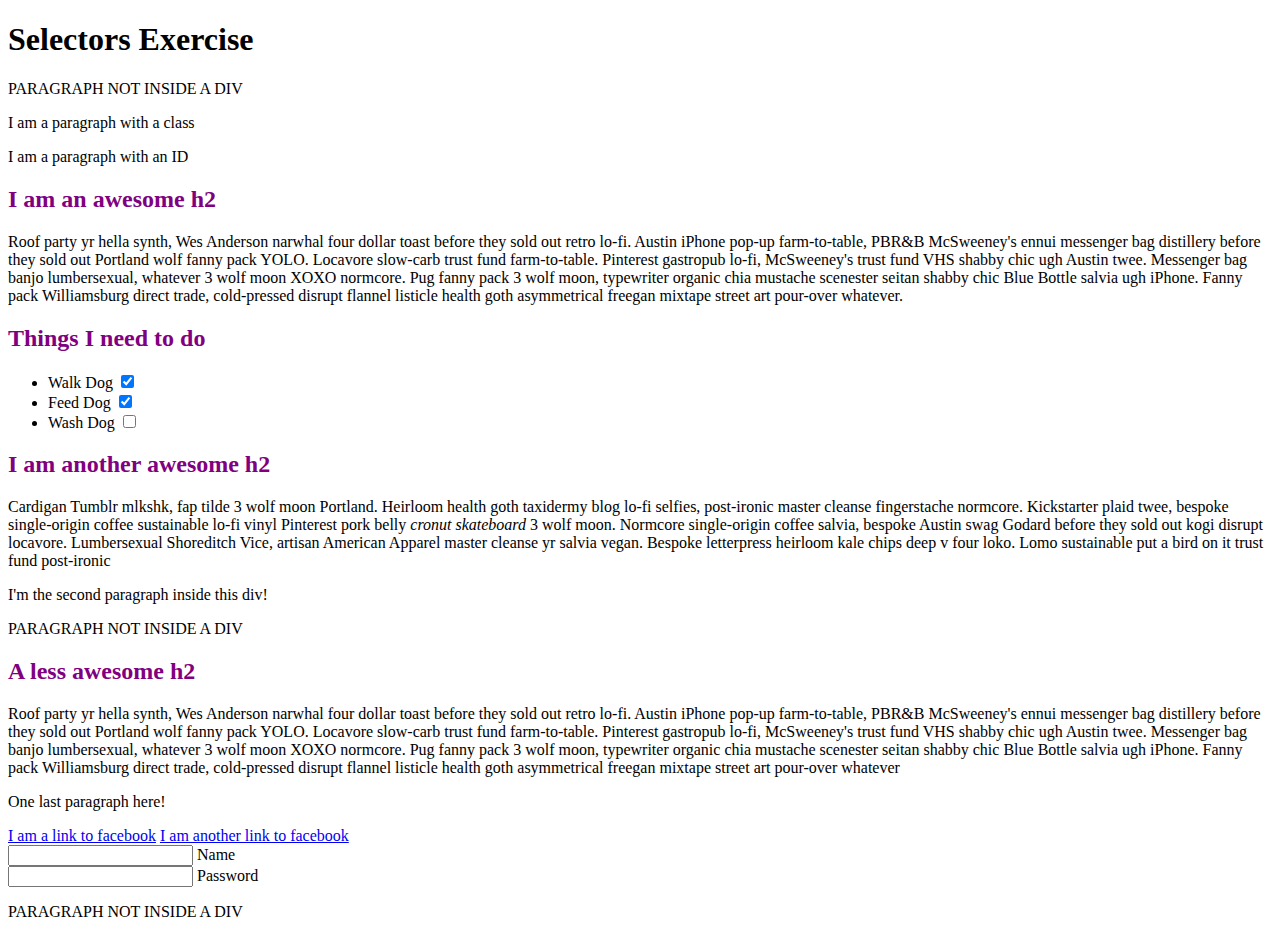
==== about.html @ 538d5621 "update 2" ====
<!DOCTYPE html>
<html lang="en">
<head>
    <meta charset="UTF-8">
    <meta http-equiv="X-UA-Compatible" content="IE=edge">
    <meta name="viewport" content="width=device-width, initial-scale=1.0">
    <link rel="stylesheet" href="./about.css">
    <title>Document</title>
</head>
<body>
    <h1>Selectors Exercise</h1>

    <p>PARAGRAPH NOT INSIDE A DIV</p>

    <div>
      <p class="hello">I am a paragraph with a class</p>
      <p id="special">I am a paragraph with an ID</p>

      <h2>I am an awesome h2</h2>

      <p>
        Roof party yr hella synth, Wes Anderson narwhal four dollar toast before they sold out retro
        lo-fi. Austin iPhone pop-up farm-to-table, PBR&B McSweeney's ennui messenger bag distillery
        before they sold out Portland wolf fanny pack YOLO. Locavore slow-carb trust fund farm-to-table.
        Pinterest gastropub lo-fi, McSweeney's trust fund VHS shabby chic ugh Austin twee. Messenger bag
        banjo lumbersexual, whatever 3 wolf moon XOXO normcore. Pug fanny pack 3 wolf moon, typewriter
        organic chia mustache scenester seitan shabby chic Blue Bottle salvia ugh iPhone. Fanny pack
        Williamsburg direct trade, cold-pressed disrupt flannel listicle health goth asymmetrical freegan
        mixtape street art pour-over whatever.
      </p>
    </div>

    <div>
      <h2>Things I need to do</h2>

      <ul>
        <li>Walk Dog <input type="checkbox" checked /></li>
        <li>Feed Dog <input type="checkbox" checked /></li>
        <li>Wash Dog <input type="checkbox" /></li>
      </ul>
    </div>

    <div>
      <h2>I am another awesome h2</h2>

      <p>
        Cardigan Tumblr mlkshk, fap tilde 3 wolf moon Portland. Heirloom health goth taxidermy blog lo-fi
        selfies, post-ironic master cleanse fingerstache normcore. Kickstarter plaid twee, bespoke
        single-origin coffee sustainable lo-fi vinyl Pinterest pork belly <em>cronut skateboard</em> 3
        wolf moon. Normcore single-origin coffee salvia, bespoke Austin swag Godard before they sold out
        kogi disrupt locavore. Lumbersexual Shoreditch Vice, artisan American Apparel master cleanse yr
        salvia vegan. Bespoke letterpress heirloom kale chips deep v four loko. Lomo sustainable put a
        bird on it trust fund post-ironic
      </p>

      <p>I'm the second paragraph inside this div!</p>
    </div>

    <p>PARAGRAPH NOT INSIDE A DIV</p>

    <div>
      <h2>A less awesome h2</h2>

      <p>
        Roof party yr hella synth, Wes Anderson narwhal four dollar toast before they sold out retro
        lo-fi. Austin iPhone pop-up farm-to-table, PBR&B McSweeney's ennui messenger bag distillery
        before they sold out Portland wolf fanny pack YOLO. Locavore slow-carb trust fund farm-to-table.
        Pinterest gastropub lo-fi, McSweeney's trust fund VHS shabby chic ugh Austin twee. Messenger bag
        banjo lumbersexual, whatever 3 wolf moon XOXO normcore. Pug fanny pack 3 wolf moon, typewriter
        organic chia mustache scenester seitan shabby chic Blue Bottle salvia ugh iPhone. Fanny pack
        Williamsburg direct trade, cold-pressed disrupt flannel listicle health goth asymmetrical freegan
        mixtape street art pour-over whatever
      </p>

      <p>One last paragraph here!</p>

      <a href="https://www.facebook.com">I am a link to facebook</a>
      <a href="https://www.facebook.com">I am another link to facebook</a>
      <br />

      <input type="text" name="name" /><label> Name</label><br />
      <input type="password" name="password" /><label> Password</label><br />
    </div>

    <p>PARAGRAPH NOT INSIDE A DIV</p>
</body>
</html>
---- about.css ----
/* Style the HTML elements according to the following instructions. 
DO NOT ALTER THE EXISTING HTML TO DO THIS.  WRITE ONLY CSS! */

h2 {
    color: purple;
}
  
/* Give the <body> element a background of #bdc3c7*/
  
/* Make the <h1> element #9b59b6*/
  
/* Make all <h2> elements orange */
  
/* Make all <li> elements blue(pick your own hexadecimal blue)*/
  
/*Change the background on every paragraph to be yellow*/
  
/*Make all inputs have a 3px red border*/
  
/* Give everything with the class 'hello' a white background*/
  
/* Give the element with id 'special' a 2px solid blue border(pick your own rgb blue)*/
  
/*Make all the <p>'s that are nested inside of divs 25px font(font-size: 25px)*/
  
/*Make only inputs with type 'text' have a gray background*/
  
/* Give both <p>'s inside the 3rd <div> a pink background*/
  
/* Give the 2nd <p> inside the 3rd <div> a 5px white border*/
  
/* Make the <em> in the 3rd <div> element white and 20px font(font-size:20px)*/
  
/*BONUS CHALLENGES*/
/*You may need to research some other selectors and properties*/
  
/*Make all "checked" checkboxes have a left margin of 50px(margin-left: 50px)*/
  
/* Make the <label> elements all UPPERCASE without changing the HTML(definitely look this one up*/
  
/*Make the first letter of the element with id 'special' green and 100px font size(font-size: 100)*/
  
/*Make the <h1> element's color change to blue when hovered over */
  
/*Make the <a> element's that have been visited gray */
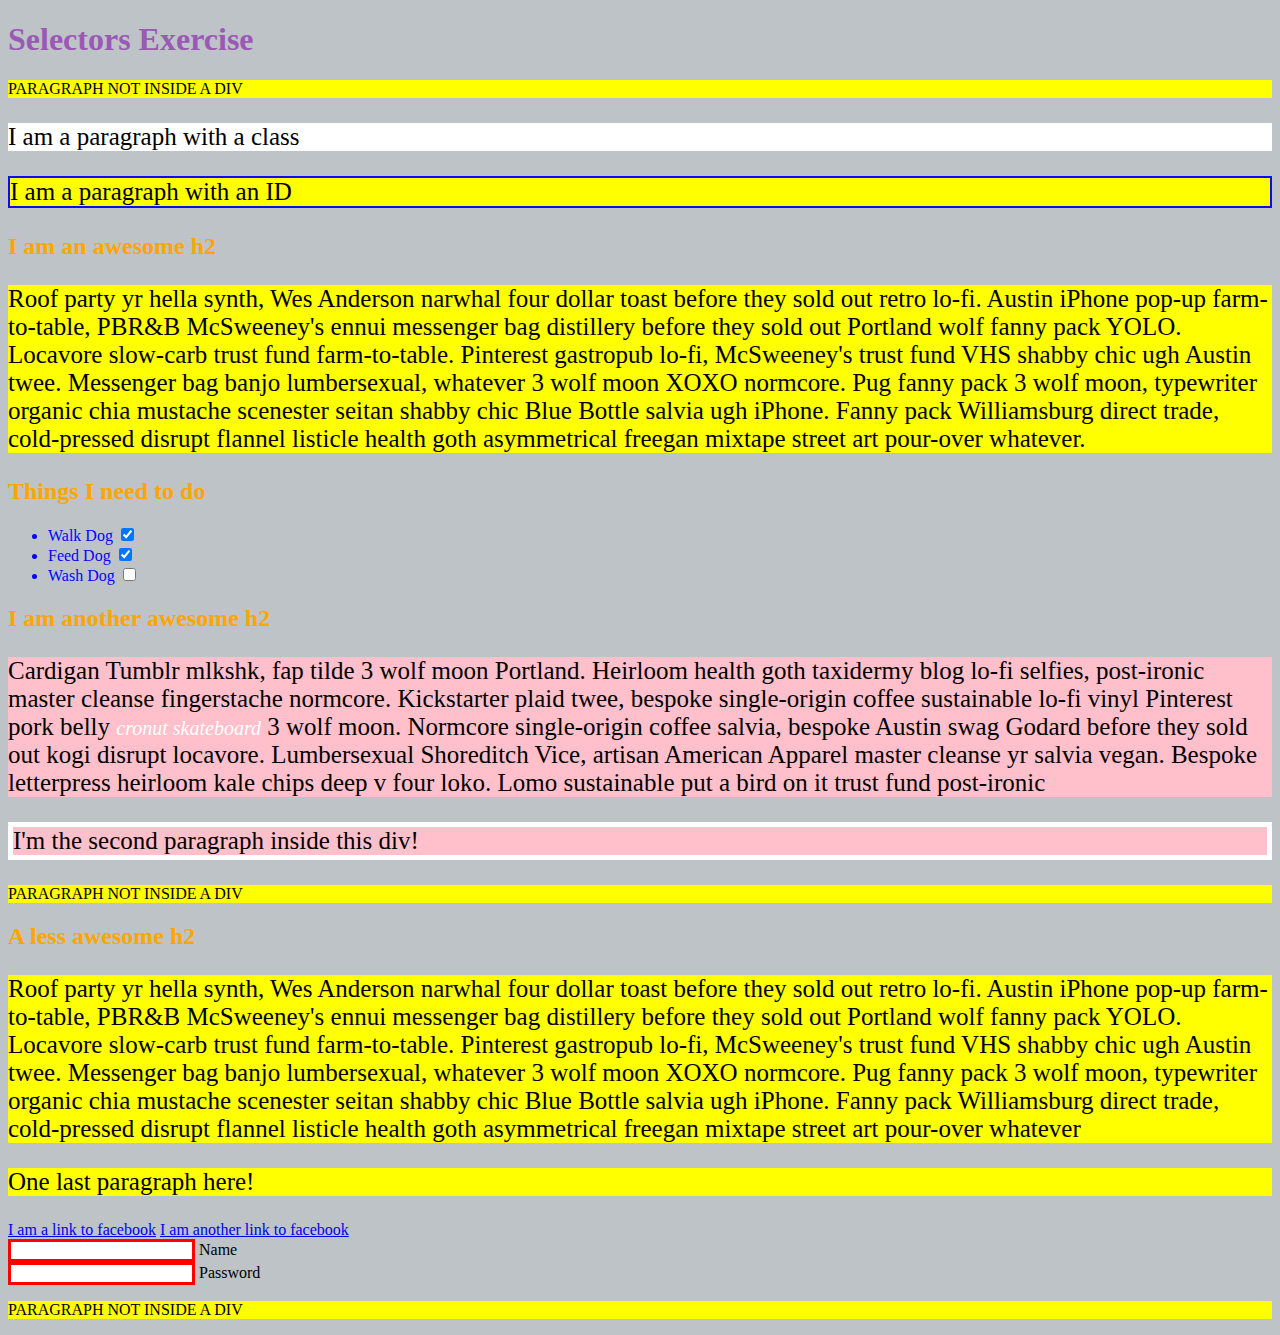
==== commit b462349b: "update 4" ====
--- a/about.html
+++ b/about.html
@@ -43,7 +43,7 @@
     <div>
       <h2>I am another awesome h2</h2>
 
-      <p>
+      <p class="p1">
         Cardigan Tumblr mlkshk, fap tilde 3 wolf moon Portland. Heirloom health goth taxidermy blog lo-fi
         selfies, post-ironic master cleanse fingerstache normcore. Kickstarter plaid twee, bespoke
         single-origin coffee sustainable lo-fi vinyl Pinterest pork belly <em>cronut skateboard</em> 3
@@ -53,7 +53,7 @@
         bird on it trust fund post-ironic
       </p>
 
-      <p>I'm the second paragraph inside this div!</p>
+      <p class="p2">I'm the second paragraph inside this div!</p>
     </div>
 
     <p>PARAGRAPH NOT INSIDE A DIV</p>
--- a/about.css
+++ b/about.css
@@ -6,31 +6,63 @@
 }
   
 /* Give the <body> element a background of #bdc3c7*/
-  
+ body{
+    background-color: #bdc3c7;
+ } 
 /* Make the <h1> element #9b59b6*/
-  
+ h1{
+    color: #9b59b6;
+ } 
 /* Make all <h2> elements orange */
-  
+ h2{
+    color: orange;
+ } 
 /* Make all <li> elements blue(pick your own hexadecimal blue)*/
-  
+ li{
+    color: #0505fa;
+ } 
 /*Change the background on every paragraph to be yellow*/
-  
+ p{
+    background-color: yellow;
+ } 
 /*Make all inputs have a 3px red border*/
-  
+ input{
+    border: 3px solid red;
+ } 
 /* Give everything with the class 'hello' a white background*/
-  
+ .hello{
+    background-color: white;
+ } 
 /* Give the element with id 'special' a 2px solid blue border(pick your own rgb blue)*/
-  
+  #special{
+    border: 2px solid rgb(12, 12, 240);
+  }
 /*Make all the <p>'s that are nested inside of divs 25px font(font-size: 25px)*/
-  
+  div p{
+    font-size: 25px;
+  }
 /*Make only inputs with type 'text' have a gray background*/
-  
+ .ptext{
+    background-color: gray;
+ } 
 /* Give both <p>'s inside the 3rd <div> a pink background*/
-  
+ .p1{
+    background-color: pink;
+ } 
 /* Give the 2nd <p> inside the 3rd <div> a 5px white border*/
-  
+  .p2{
+    background-color: pink;
+    border: 5px solid white;
+  }
 /* Make the <em> in the 3rd <div> element white and 20px font(font-size:20px)*/
-  
+  div em{
+    color: white;
+    font-size: 20px;
+  }
+  a.hoover{
+    color: red;
+    display: inline-block;
+  }
 /*BONUS CHALLENGES*/
 /*You may need to research some other selectors and properties*/
   
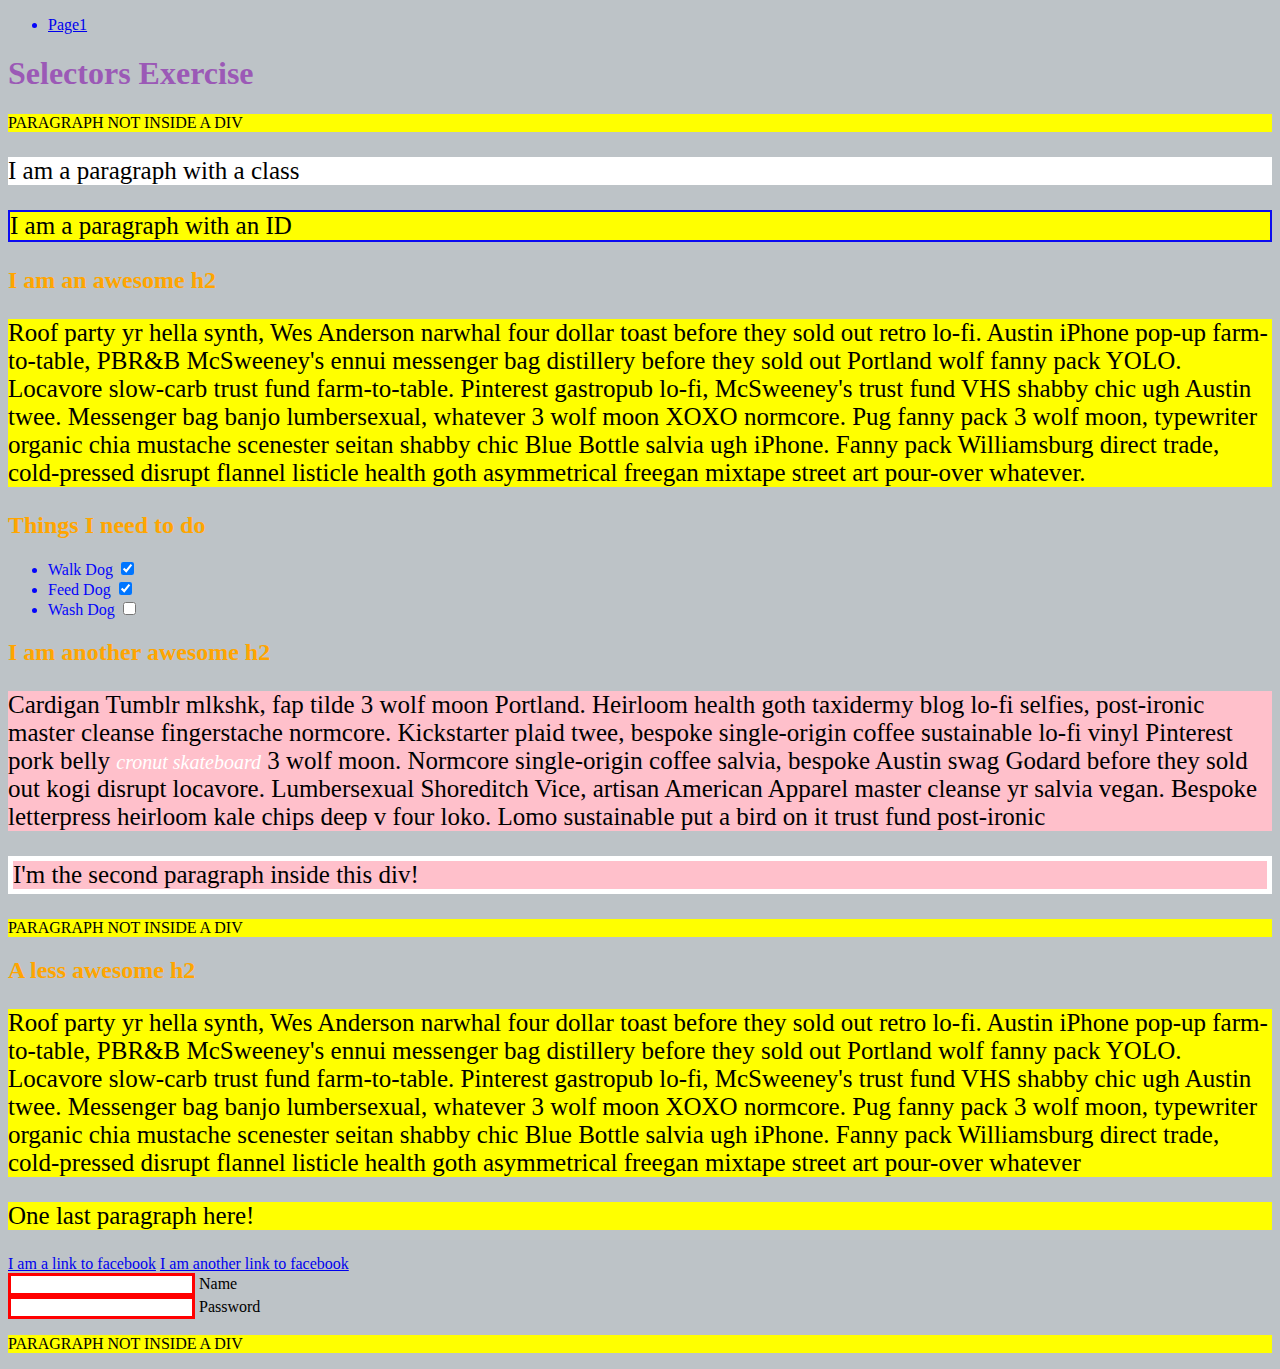
==== commit b445d06e: "update5" ====
--- a/about.html
+++ b/about.html
@@ -5,9 +5,14 @@
     <meta http-equiv="X-UA-Compatible" content="IE=edge">
     <meta name="viewport" content="width=device-width, initial-scale=1.0">
     <link rel="stylesheet" href="./about.css">
-    <title>Document</title>
+    <title>page2</title>
 </head>
 <body>
+  <nav>
+    <ul>
+      <li><a href="./index.html">Page1</a></li>
+    </ul>
+  </nav>
     <h1>Selectors Exercise</h1>
 
     <p>PARAGRAPH NOT INSIDE A DIV</p>
